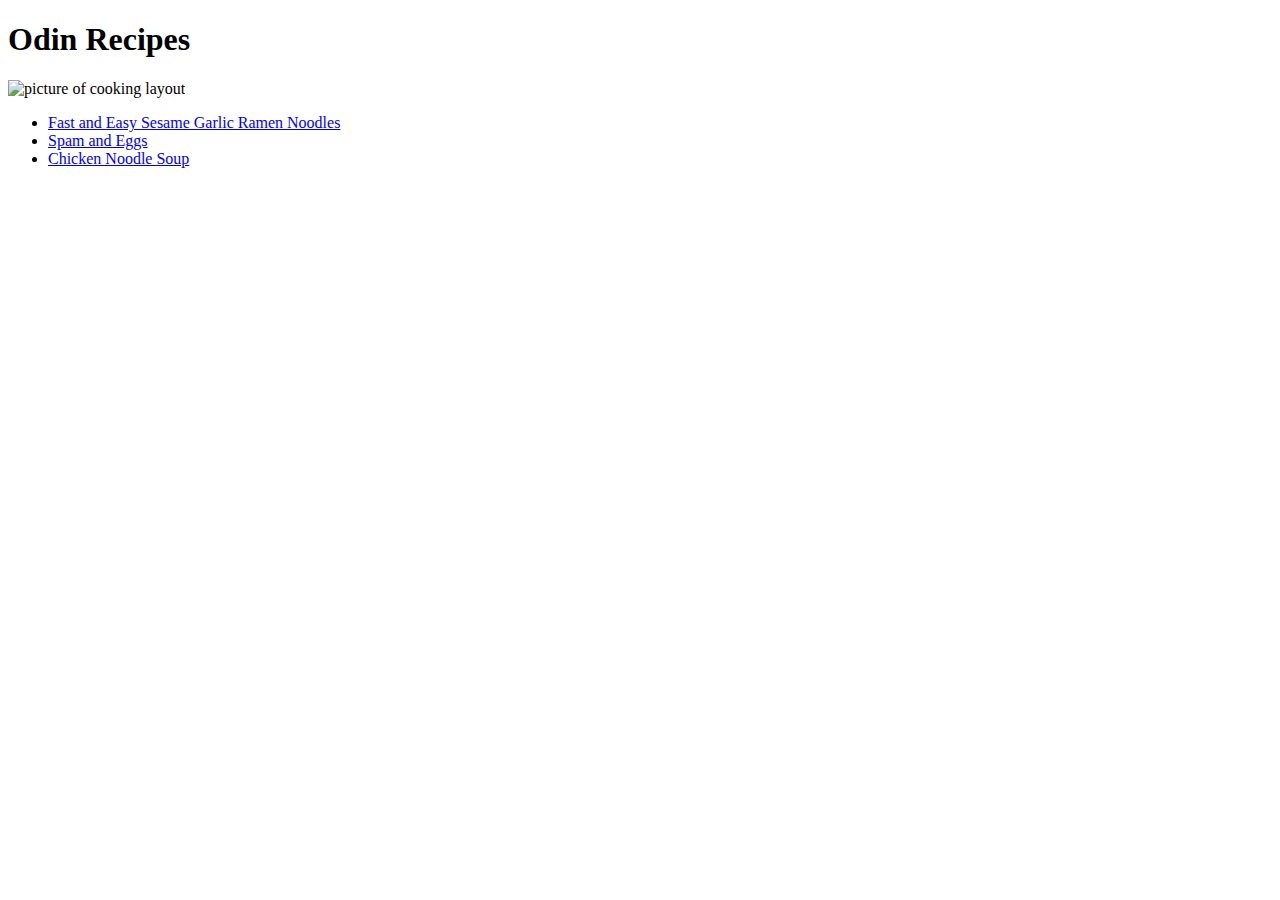
==== index.html @ 26f814de "Create Odin Recipes Project - index.html" ====
<!DOCTYPE html>
<html lang="en">
  <head>
    <meta charset="UTF-8">
    <meta http-equiv="X-UA-Compatible" content="IE=edge">
    <meta name="viewport" content="width=device-width, initial-scale=1.0">
    <title>Odin Recipes Project</title>
  </head>
  <body>
    <h1>Odin Recipes</h1>
    <img src="images/homepage image.jpeg" alt="picture of cooking layout">
    <ul>
      <li><a href="recipes/ramen.html" target="_blank">Fast and Easy Sesame Garlic Ramen Noodles</a></li>
      <li><a href="recipes/spam-and-eggs.html" target="_blank">Spam and Eggs</a></li>
      <li><a href="recipes/chicken-noodle-soup.html" target="_blank">Chicken Noodle Soup</a></li>
    </ul>
  </body>
</html>
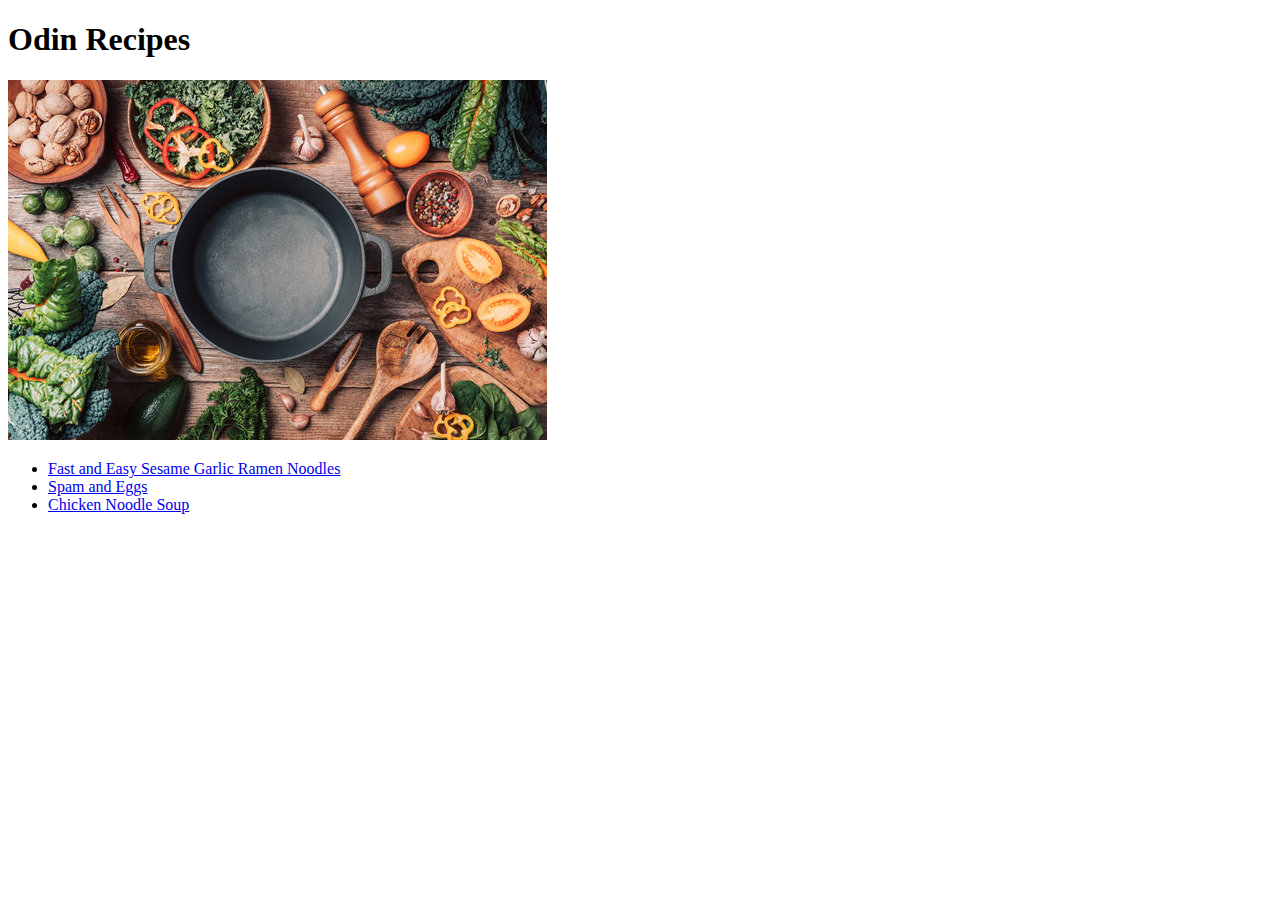
==== commit 2da86118: "Fix issue homepage image not displaying" ====
--- a/index.html
+++ b/index.html
@@ -8,7 +8,7 @@
   </head>
   <body>
     <h1>Odin Recipes</h1>
-    <img src="images/homepage image.jpeg" alt="picture of cooking layout">
+    <img src="Images/homepage image.jpeg" alt="picture of cooking layout">
     <ul>
       <li><a href="recipes/ramen.html" target="_blank">Fast and Easy Sesame Garlic Ramen Noodles</a></li>
       <li><a href="recipes/spam-and-eggs.html" target="_blank">Spam and Eggs</a></li>
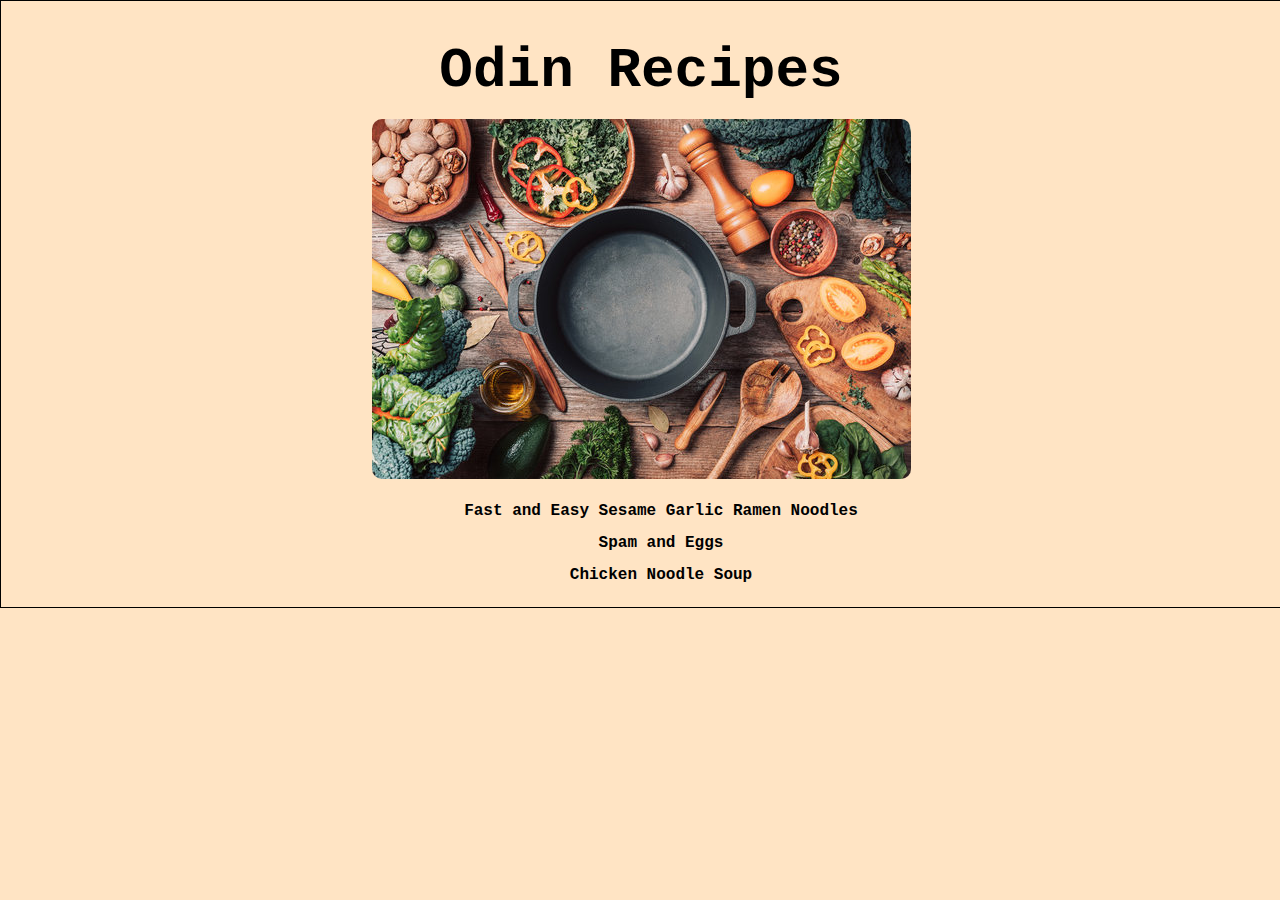
==== commit 6526973f: "Style recipe index.html" ====
--- a/index.html
+++ b/index.html
@@ -4,11 +4,12 @@
     <meta charset="UTF-8">
     <meta http-equiv="X-UA-Compatible" content="IE=edge">
     <meta name="viewport" content="width=device-width, initial-scale=1.0">
+    <link rel="stylesheet" href="index-styles.css">
     <title>Odin Recipes Project</title>
   </head>
   <body>
     <h1>Odin Recipes</h1>
-    <img src="Images/homepage image.jpeg" alt="picture of cooking layout">
+    <img src="Images/homepage-image.jpeg" alt="picture of cooking layout">
     <ul>
       <li><a href="recipes/ramen.html" target="_blank">Fast and Easy Sesame Garlic Ramen Noodles</a></li>
       <li><a href="recipes/spam-and-eggs.html" target="_blank">Spam and Eggs</a></li>
--- a/index-styles.css
+++ b/index-styles.css
@@ -0,0 +1,50 @@
+body {
+  margin: 0;
+  padding: 0;
+  width: 100%;
+  height: auto;
+  overflow: hidden;
+  border: 1px solid black;
+  background-color: bisque;
+  font-family:'Courier New', Courier, monospace
+}
+
+h1 {
+  font-size: 3.5rem;
+  margin-bottom: 1rem;
+}
+
+h1, ul {
+  text-align: center;
+}
+
+img {
+  display: block;
+  margin: auto;
+  border-radius: 10px;
+}
+
+ul {
+  list-style-type: none;
+}
+
+ul li a {
+  text-decoration: none;
+  color: black;
+  font-weight: 700;
+  box-shadow: inset 0 0 0 0 #58ab71;
+  transition: color .3s ease-in-out, box-shadow .3s ease-in-out;
+}
+
+ul li a:hover {
+  box-shadow: inset 500px 0 0 0 #58ab71;
+  color: white;
+}
+
+ul li a:active {
+  color: white;
+}
+
+ul li {
+  line-height: 2rem;
+}